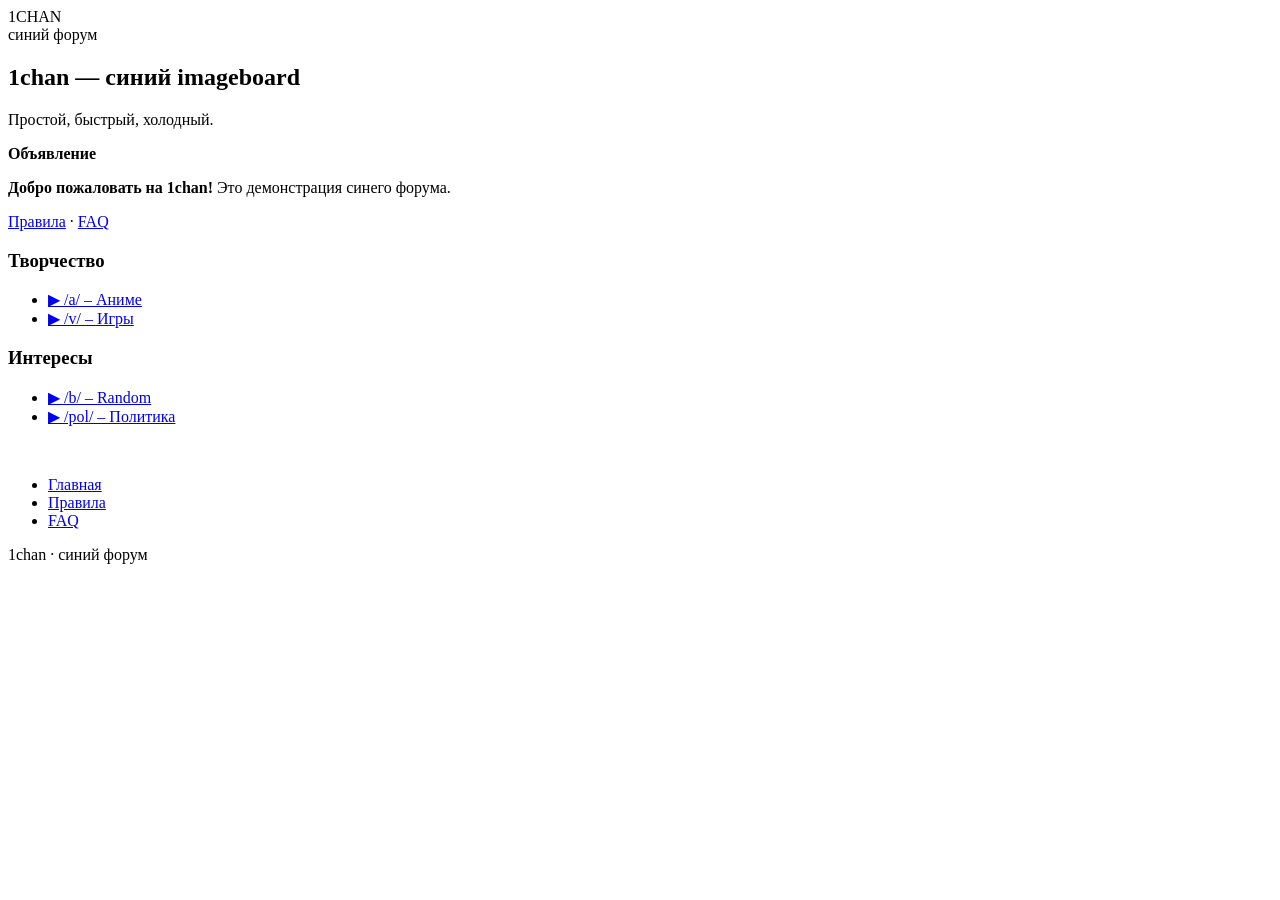
==== index.html @ b2e207bc "Create index.html" ====
<!DOCTYPE html>
<html lang="en">
<head>
  <meta charset="utf-8">
  <meta name="viewport" content="width=device-width, initial-scale=1">
  <title>1chan · синий форум</title>
  <link rel="stylesheet" href="1chan.css">
  <link rel="icon" type="image/png" href="favicon.png">
</head>
<body>
<div id="doc">
  <!-- HEADER -->
  <div id="hd" class="center">
    <div id="logo-fp">
      <div class="logo-1chan">1CHAN</div>
      <div class="logo-sub">синий форум</div>
    </div>
    <div id="whatis">
      <h2>1chan — синий imageboard</h2>
      <p style="margin-top:0.4em;">Простой, быстрый, холодный.</p>
    </div>
  </div>

  <!-- ANNOUNCEMENT -->
  <div class="box-outer" id="announce">
    <div class="boxbar"><strong>Объявление</strong></div>
    <div class="boxcontent">
      <p><strong>Добро пожаловать на 1chan!</strong> Это демонстрация синего форума.</p>
      <p><a href="#">Правила</a> · <a href="#">FAQ</a></p>
    </div>
  </div>

  <!-- BOARDS -->
  <div id="boards">
    <div class="column">
      <h3>Творчество</h3>
      <ul>
        <li><a href="#">▶ /a/ – Аниме</a></li>
        <li><a href="#">▶ /v/ – Игры</a></li>
      </ul>
    </div>
    <div class="column">
      <h3>Интересы</h3>
      <ul>
        <li><a href="#">▶ /b/ – Random</a></li>
        <li><a href="#">▶ /pol/ – Политика</a></li>
      </ul>
    </div>
    <br class="clear-bug">
  </div>

  <!-- FOOTER -->
  <div id="ft">
    <ul>
      <li class="first"><a href="#">Главная</a></li>
      <li><a href="#">Правила</a></li>
      <li><a href="#">FAQ</a></li>
    </ul>
    <div id="copyright">
      <p>1chan · синий форум</p>
    </div>
  </div>
</div>
</body>
</html>
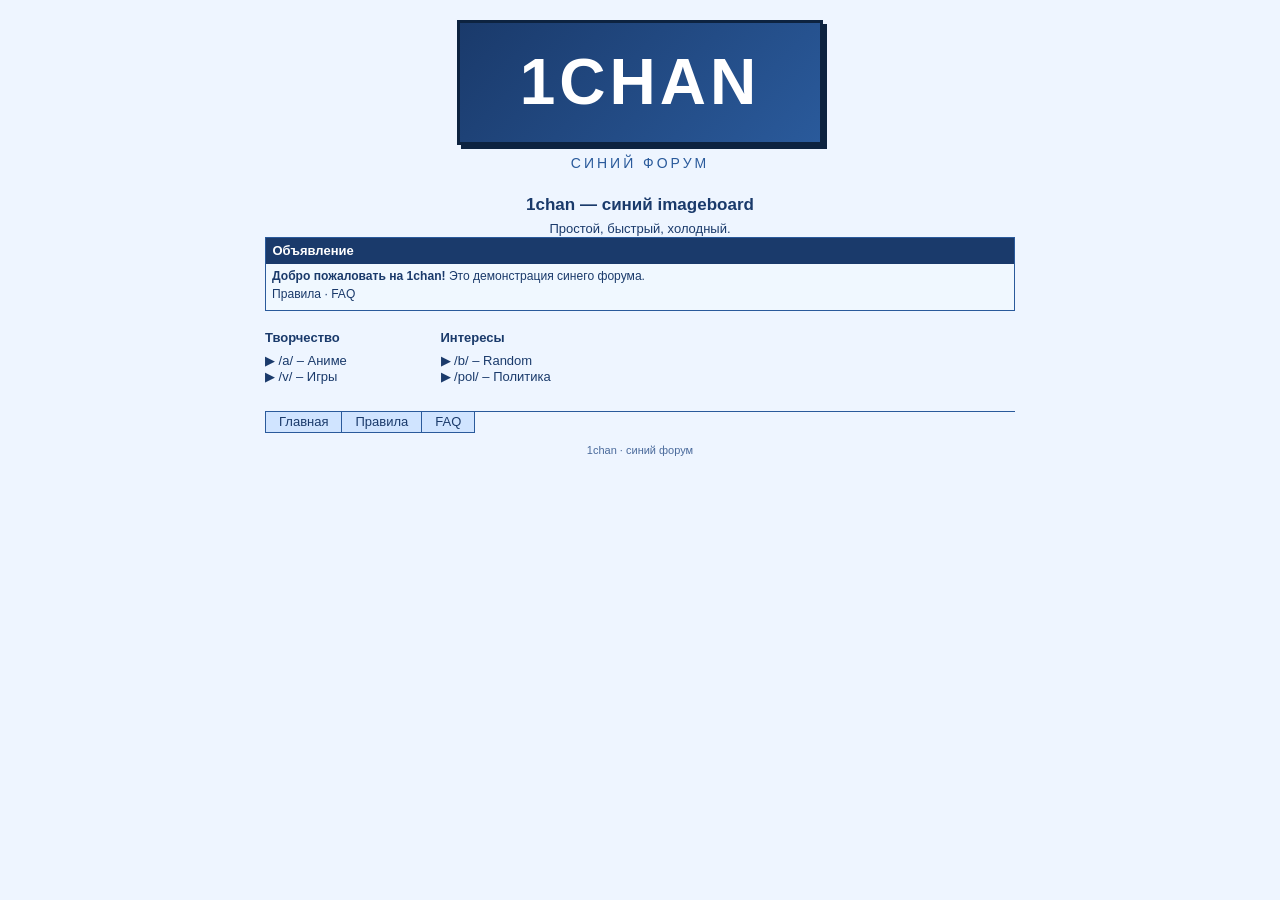
==== commit f12566fb: "Update index.html" ====
--- a/index.html
+++ b/index.html
@@ -4,7 +4,7 @@
   <meta charset="utf-8">
   <meta name="viewport" content="width=device-width, initial-scale=1">
   <title>1chan · синий форум</title>
-  <link rel="stylesheet" href="1chan.css">
+  <link rel="stylesheet" href="1chan.main.css">
   <link rel="icon" type="image/png" href="favicon.png">
 </head>
 <body>
--- a/1chan.main.css
+++ b/1chan.main.css
@@ -0,0 +1,455 @@
+/* ---------- YUI RESET ---------- */
+html {
+  color: #000;
+  background: #FFF;
+}
+
+body, div, dl, dt, dd, ul, ol, li,
+h1, h2, h3, h4, h5, h6,
+pre, code, form, fieldset, legend,
+input, textarea, p, blockquote, th, td {
+  margin: 0;
+  padding: 0;
+}
+
+table {
+  border-collapse: collapse;
+  border-spacing: 0;
+}
+
+fieldset, img {
+  border: 0;
+}
+
+address, caption, cite, code, dfn, em, strong, th, var {
+  font-style: normal;
+  font-weight: normal;
+}
+
+li {
+  list-style: none;
+}
+
+caption, th {
+  text-align: left;
+}
+
+h1, h2, h3, h4, h5, h6 {
+  font-size: 100%;
+  font-weight: normal;
+}
+
+q:before, q:after {
+  content: '';
+}
+
+abbr, acronym {
+  border: 0;
+  font-variant: normal;
+}
+
+sup {
+  vertical-align: text-top;
+}
+
+sub {
+  vertical-align: text-bottom;
+}
+
+input, textarea, select {
+  font-family: inherit;
+  font-size: inherit;
+  font-weight: inherit;
+}
+
+legend {
+  color: #000;
+}
+
+/* ---------- БАЗОВЫЕ НАСТРОЙКИ ---------- */
+body {
+  font: 13px/1.231 arial, helvetica, clean, sans-serif;
+  *font-size: small;
+  *font: x-small;
+  text-align: center;
+  background: #eef5ff;
+  color: #1a3a6b;
+}
+
+html {
+  background: #eef5ff;
+}
+
+/* ---------- ТИПОГРАФИКА ---------- */
+h1 {
+  font-family: Tahoma, Bitstream Vera Sans, sans-serif;
+  font-size: 197%;
+  font-weight: bold;
+  color: #1a3a6b;
+}
+
+h2 {
+  font-size: 131%;
+  font-weight: bold;
+  color: #1a3a6b;
+}
+
+h3 {
+  font-size: 100%;
+  font-weight: bold;
+  color: #1a3a6b;
+}
+
+a {
+  color: #1a3a6b;
+  text-decoration: none;
+}
+
+a:hover {
+  color: #0066cc;
+  text-decoration: underline;
+}
+
+a:visited {
+  color: #4a6a9b;
+}
+
+strong {
+  font-weight: bold;
+}
+
+em {
+  font-style: italic;
+}
+
+/* ---------- СТРУКТУРА ДОКУМЕНТА ---------- */
+#doc, #doc2, #doc3, #doc4 {
+  margin: auto;
+  text-align: left;
+  width: 57.69em;
+  *width: 56.301em;
+  min-width: 750px;
+}
+
+#ft {
+  clear: both;
+}
+
+br.clear-bug {
+  height: 0;
+  line-height: 0;
+  clear: both;
+}
+
+.center {
+  text-align: center;
+}
+
+/* ---------- ШАПКА И ЛОГОТИП ---------- */
+#hd {
+  margin-bottom: 0;
+}
+
+#logo-fp {
+  margin: 0 auto;
+  text-align: center;
+}
+
+.logo-1chan {
+  display: inline-block;
+  background: linear-gradient(135deg, #1a3a6b 0%, #2a5a9b 100%);
+  color: #fff;
+  font-family: Tahoma, sans-serif;
+  font-size: 64px;
+  font-weight: bold;
+  padding: 20px 60px;
+  border: 3px solid #0d2340;
+  box-shadow: 4px 4px 0 #0d2340;
+  text-transform: uppercase;
+  letter-spacing: 4px;
+  margin: 20px 0;
+}
+
+.logo-sub {
+  font-size: 14px;
+  color: #2a5a9b;
+  margin-top: -10px;
+  margin-bottom: 20px;
+  text-transform: uppercase;
+  letter-spacing: 3px;
+}
+
+#whatis {
+  margin-top: 1.75em;
+  text-align: center;
+}
+
+/* ---------- БЛОКИ (BOXES) ---------- */
+.box-outer {
+  border: 1px solid #2a5a9b;
+  zoom: 100%;
+  margin-bottom: 0.5em;
+  padding-bottom: 0.5em;
+  background: #fff;
+}
+
+.boxbar {
+  padding-left: 0.5em;
+  line-height: 2em;
+  background: #2a5a9b;
+  color: #fff;
+  position: relative;
+}
+
+.boxcontent {
+  padding: 0.5em;
+  padding-top: 0.25em;
+  padding-bottom: 0;
+  line-height: 130%;
+  font-size: 93%;
+  color: #1a3a6b;
+}
+
+/* Announcement */
+#announce {
+  background: #f0f8ff;
+  color: #1a3a6b;
+}
+
+#announce .boxbar {
+  background: #1a3a6b;
+}
+
+#announce .boxcontent {
+  line-height: 1.5em;
+}
+
+/* ---------- ДОСКИ (BOARDS) ---------- */
+#boards {
+  overflow: hidden;
+  margin: 1.5em 0;
+}
+
+#boards .column {
+  float: left;
+  width: 12em;
+  margin-right: 1.5em;
+}
+
+#boards h3 {
+  margin-bottom: 0.5em;
+}
+
+#boards a {
+  color: #1a3a6b;
+}
+
+#boards a:hover {
+  color: #0066cc;
+}
+
+/* ---------- ТРЕДЫ (TRENDING) ---------- */
+#c-threads {
+  text-align: center;
+}
+
+.c-thread {
+  vertical-align: top;
+  display: inline-block;
+  word-wrap: break-word;
+  overflow: hidden;
+  margin-top: 5px;
+  padding: 5px 0 3px 0;
+  position: relative;
+  width: 175px;
+  max-height: 320px;
+  margin-bottom: 10px;
+}
+
+.c-board {
+  font-weight: bold;
+  overflow: hidden;
+  text-overflow: ellipsis;
+  display: block;
+  white-space: nowrap;
+  margin-bottom: 5px;
+  color: #1a3a6b;
+}
+
+.c-thread img {
+  border: 1px solid #2a5a9b;
+  display: inline-block;
+}
+
+.c-teaser {
+  margin-bottom: 5px;
+  padding: 0 2px;
+  white-space: pre-line;
+  color: #333;
+}
+
+.fake-thumb {
+  background: #d0e4ff;
+  width: 125px;
+  height: 125px;
+  display: inline-block;
+  border: 1px solid #2a5a9b;
+  color: #1a3a6b;
+  line-height: 125px;
+  font-size: 11px;
+  text-align: center;
+}
+
+/* ---------- СТАТИСТИКА ---------- */
+#site-stats .boxcontent {
+  margin-top: 5px;
+  text-align: center;
+}
+
+.stat-cell {
+  display: inline-block;
+  width: 33%;
+  color: #1a3a6b;
+}
+
+/* ---------- ФУТЕР ---------- */
+#ft {
+  clear: both;
+  text-align: center;
+  margin-top: 2em;
+}
+
+#ft ul {
+  display: table;
+  margin: auto;
+  border-top: 1px solid #2a5a9b;
+  width: 750px;
+  padding: 0;
+}
+
+#ft li {
+  display: block;
+  float: left;
+  border: 1px solid #2a5a9b;
+  border-left: none;
+  padding-left: 1em;
+  padding-right: 1em;
+  padding-bottom: 2px;
+  margin-top: -1px;
+  padding-top: 2px;
+  background: #d0e4ff;
+}
+
+#ft li.first {
+  border-left: 1px solid #2a5a9b;
+}
+
+#ft li.current {
+  padding-bottom: 4px;
+  border-top: none;
+  background: #eef5ff;
+}
+
+#ft li.fill {
+  border: 0;
+  padding-bottom: 4px;
+  border-top: 1px solid #2a5a9b;
+  width: 68px;
+  background: #eef5ff;
+}
+
+#ft li a {
+  color: #1a3a6b;
+}
+
+#ft li a:hover {
+  color: #0066cc;
+}
+
+#copyright {
+  text-align: center;
+  margin-top: 1em;
+  margin-bottom: 1em;
+  font-size: 11px;
+  color: #4a6a9b;
+}
+
+/* ---------- ВСПОМОГАТЕЛЬНЫЕ КЛАССЫ ---------- */
+.warning {
+  color: #cc0000;
+}
+
+.top-box {
+  background: #fff;
+}
+
+/* ---------- МЕДИА-ЗАПРОСЫ (МОБИЛЬНЫЕ) ---------- */
+@media all and (max-device-width: 640px) {
+  #doc {
+    min-width: 0;
+    width: auto;
+    padding: 10px;
+  }
+
+  #ft ul {
+    width: auto;
+    border-top: none;
+    line-height: 2;
+    display: block;
+  }
+
+  #ft li {
+    background: inherit;
+    display: inline;
+    float: none;
+    border: none;
+    white-space: nowrap;
+  }
+
+  #ft li.first {
+    border-left: none;
+  }
+
+  #ft li.current {
+    padding-bottom: 4px;
+    border-top: none;
+  }
+
+  #ft li.fill {
+    display: none;
+  }
+
+  #ft li a {
+    color: #1a3a6b;
+    text-decoration: underline;
+  }
+
+  #boards .column {
+    margin-bottom: 25px;
+    float: none;
+    width: auto;
+  }
+
+  .boardlink {
+    display: inline-block;
+    font-size: 1.2em;
+    padding: 5px 10px 5px 0;
+  }
+
+  .logo-1chan {
+    font-size: 40px;
+    padding: 15px 30px;
+  }
+}
+
+@media all and (max-device-width: 480px) {
+  .c-thread {
+    width: 140px;
+  }
+
+  .fake-thumb {
+    width: 100px;
+    height: 100px;
+    line-height: 100px;
+  }
+}
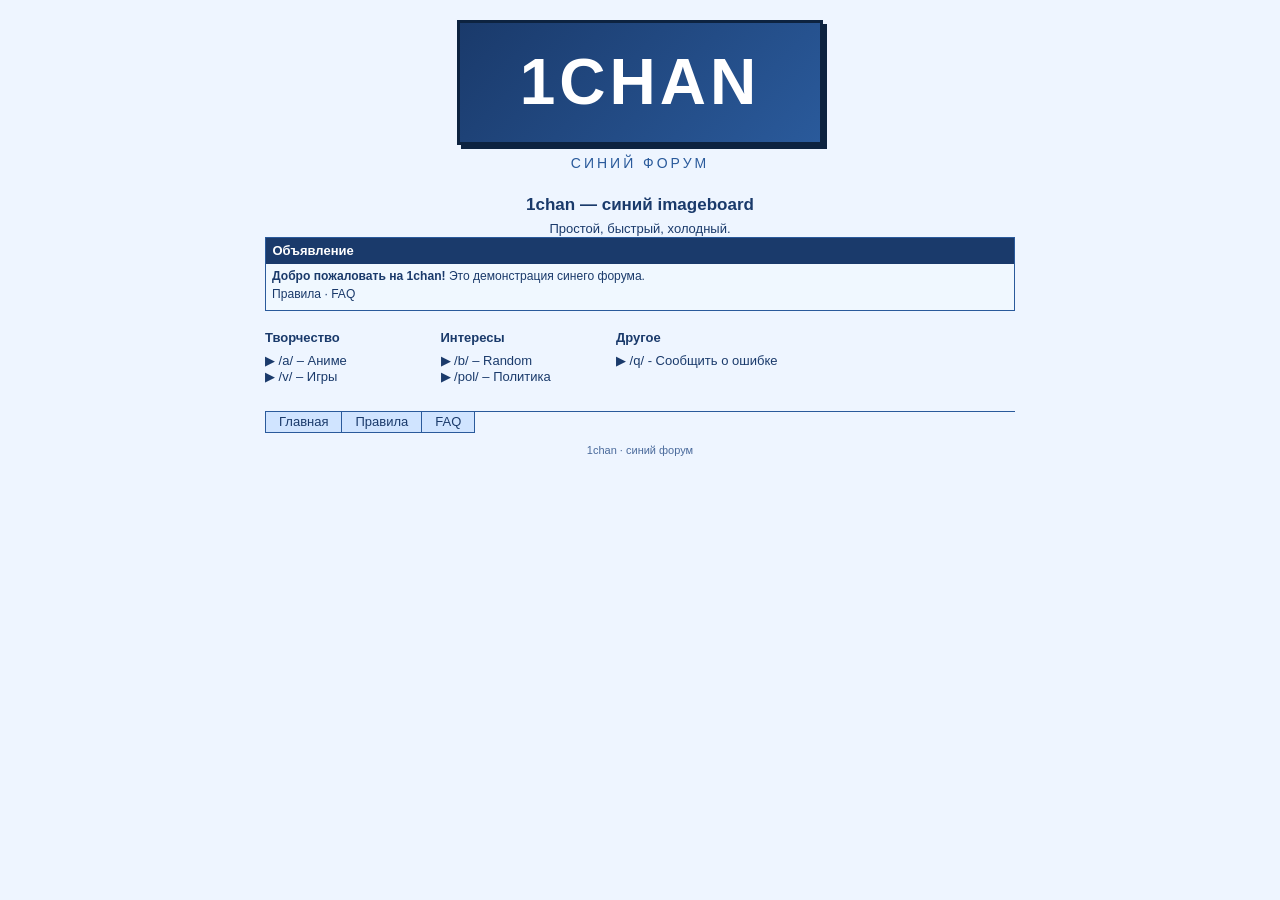
==== commit c81b93d9: "Update index.html" ====
--- a/index.html
+++ b/index.html
@@ -9,7 +9,6 @@
 </head>
 <body>
 <div id="doc">
-  <!-- HEADER -->
   <div id="hd" class="center">
     <div id="logo-fp">
       <div class="logo-1chan">1CHAN</div>
@@ -21,7 +20,6 @@
     </div>
   </div>
 
-  <!-- ANNOUNCEMENT -->
   <div class="box-outer" id="announce">
     <div class="boxbar"><strong>Объявление</strong></div>
     <div class="boxcontent">
@@ -30,7 +28,6 @@
     </div>
   </div>
 
-  <!-- BOARDS -->
   <div id="boards">
     <div class="column">
       <h3>Творчество</h3>
@@ -46,15 +43,20 @@
         <li><a href="#">▶ /pol/ – Политика</a></li>
       </ul>
     </div>
+    <div>
+      <h3>Другое</h3>
+      <ul>
+        <li><a href="#">▶ /q/ - Сообщить о ошибке</li>
+      </ul>
+    </div>
     <br class="clear-bug">
   </div>
 
-  <!-- FOOTER -->
   <div id="ft">
     <ul>
-      <li class="first"><a href="#">Главная</a></li>
-      <li><a href="#">Правила</a></li>
-      <li><a href="#">FAQ</a></li>
+      <li class="first"><a href="index.html">Главная</a></li>
+      <li><a href="rules.html">Правила</a></li>
+      <li><a href="faq.html">FAQ</a></li>
     </ul>
     <div id="copyright">
       <p>1chan · синий форум</p>
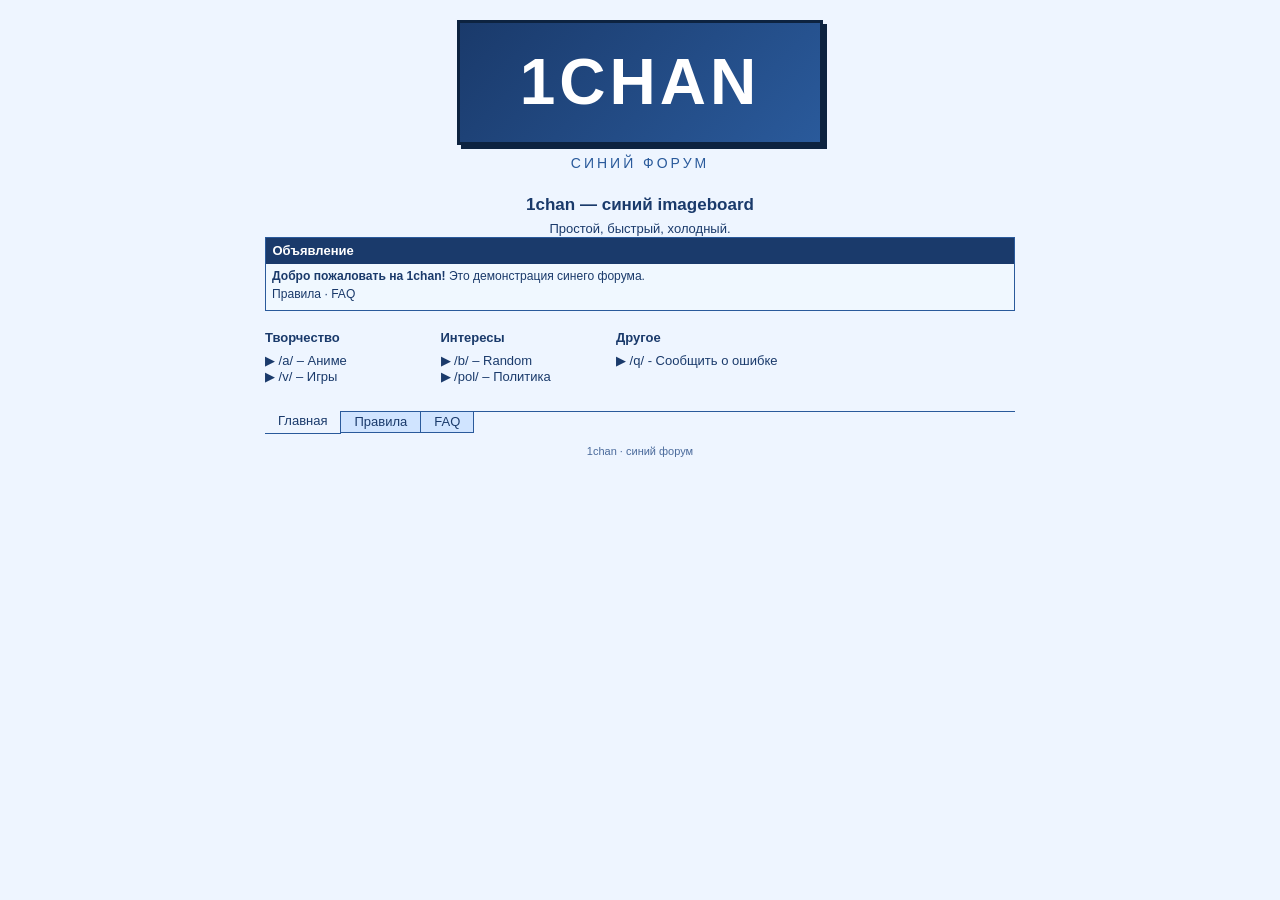
==== commit dc547d7f: "Update index.html" ====
--- a/index.html
+++ b/index.html
@@ -54,7 +54,7 @@
 
   <div id="ft">
     <ul>
-      <li class="first"><a href="index.html">Главная</a></li>
+      <li class="current"><a href="index.html">Главная</a></li>
       <li><a href="rules.html">Правила</a></li>
       <li><a href="faq.html">FAQ</a></li>
     </ul>
